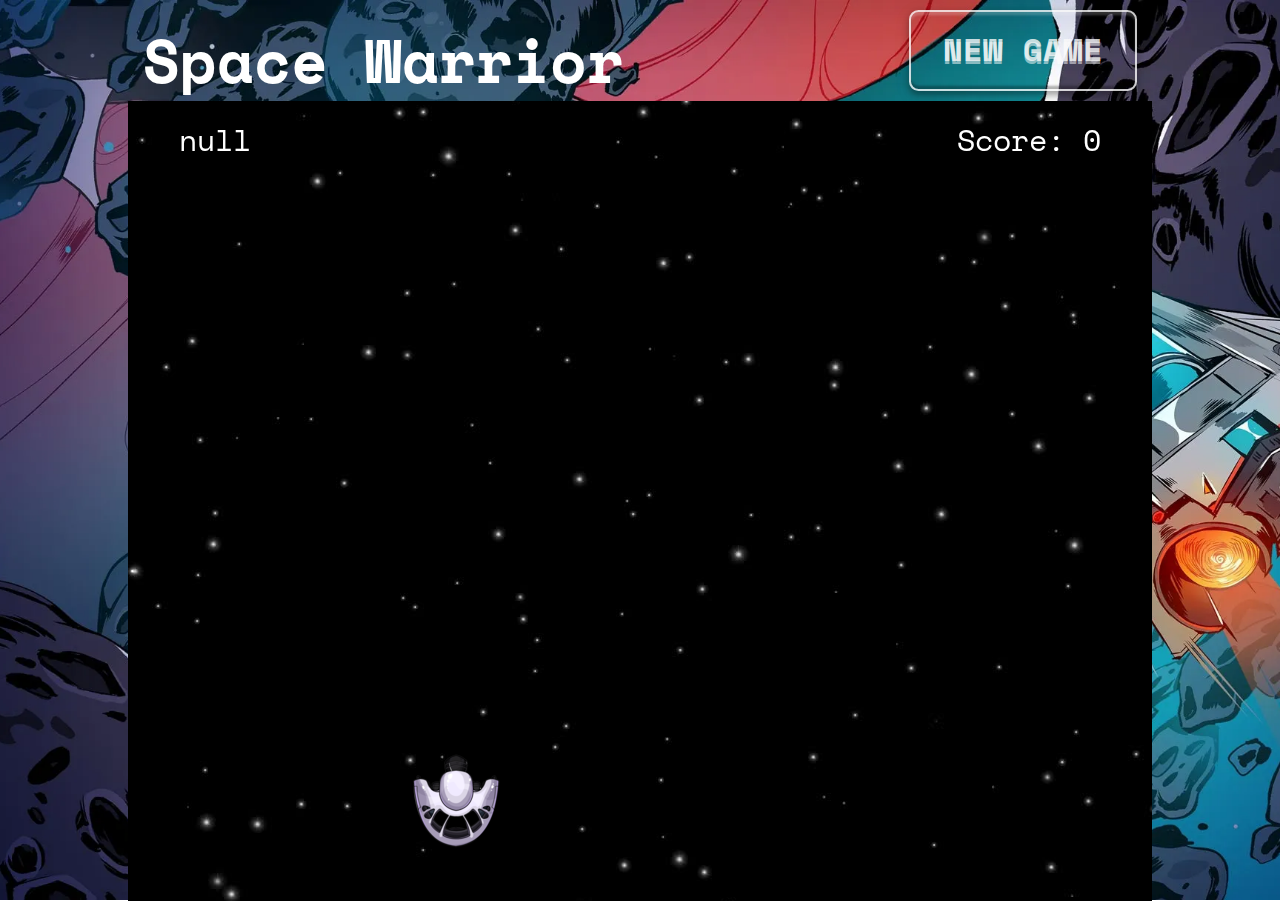
==== game.html @ 5e09e974 "add: game" ====
<!DOCTYPE html>
<html lang="en">
<head>
    <meta charset="UTF-8">
    <meta http-equiv="X-UA-Compatible" content="IE=edge">
    <meta name="viewport" content="width=device-width, initial-scale=1.0">
    <title>Space Races</title>
    <link rel="preconnect" href="https://fonts.googleapis.com">
    <link rel="preconnect" href="https://fonts.gstatic.com" crossorigin>
    <link href="https://fonts.googleapis.com/css2?family=Space+Mono:wght@700&display=swap" rel="stylesheet">
    <link rel="stylesheet" href="./css/style.css">
    <link rel="shortcut icon" href="./img/favicon.svg" type="image/x-icon">
    <link rel="stylesheet" href="./css/style.css">
    <script src="./js/main.js" defer></script>
</head>
<body ondblclick="clearSelection()">
    <header style="display: flex; justify-content: space-around; align-items: center;" >
        <a href="./index.html"><h1 style="font-size: 60px;">Space <span style="display: inline-block;">Warrior</span> </h1></a>
        <div class="gameBtns">
            <button class="gameBtnsNew playAgain">New game</button>
        </div>
    </header>
    <div class="game-container">
        <canvas id="canvas" width="1024px" height="800px"></canvas>
    </div>
</body>
</html>
---- css/style.css ----
/*

button {
    outline: none;
    border: none;
    border-radius: 14px;
    padding: 10px;
    color: #fff;
    background-color: #2ecc71;
    width: 240px;
    font-size: 32px;
    cursor: pointer;
    position: absolute;
    left: 50%;
    top: 100%;
    transform: translate(-50%, -50%);
    width: 30%;
}

button:hover {
    background-color: #3498db;
}



.screen {
    height: 500px;
    position: absolute;
    left: 50%;
    top: 50%;
    transform: translate(-50%, -50%);
}

#load {
    width: 100%;
    font-size: 36px;
    text-align: center;
}

#load.screen {
    animation: fadeIn 2s infinite alternate;
}

@keyframes fadeIn {
    from {
        opacity: 0;
    }
} */

* *,
*::after,
*::before {
    margin: 0;
    padding: 0;
    box-sizing: border-box;
    text-decoration: none;
}

html,
body {
    color: #000;
    background-color: #000;
    font-family: 'Space Mono', monospace;
    width: 100%;
    height: 100%;
    background: url(../img/bg.jpg) no-repeat center;
    background-size: cover;
}

.game-container {
    display: flex;
    justify-content: center;
    align-items: center;
}

h1 {
    padding-top: 20px;
    font-size: 90px;
    line-height: 9vh;
    text-align: center;
    color: white;
}

h1 span {
    display: block;
}

main {
    display: flex;
    justify-content: center;
    align-items: center;
    width: 100%;
    height: 65vh;
}

.content {
    display: flex;
    justify-content: center;
    align-items: center;
    flex-direction: column;
    width: 693px;
    height: 357px;
    color: white;
}

.form {
    text-align: center;
}

.content_nickname {
    font-size: 48px;
}

.content_userName {
    font: bold 2rem 'Space Mono', monospace;
    text-transform: uppercase;
    color: rgba(250, 250, 250, 0.8);
    text-shadow: 0 0.08em 0 rgba(255, 255, 255, 0.5);
    display: inline-block;
    outline: none;
    cursor: pointer;
    padding: 0.4em 1em 0.5em;
    border-radius: 0.3em;
    border: 2px solid;
    border-color: color(var(--btnColor) shade(20%)) color(var(--btnColor) shade(30%)) color(var(--btnColor) shade(40%));
    background-color: var(--btnColor);
    background-image: linear-gradient(var(--btnColor), color(var(--btnColor) shade(10%)));
    box-shadow: 0 0.1em 0.5em rgba(0, 0, 0, 0.1), 0 0.1em 0.2em rgba(0, 0, 0, 0.3), 0 -0.1em 0.07em rgba(0, 0, 0, 0.3) inset, 0 0.1em 0.07em rgba(255, 255, 255, 0.2) inset;
    transition: all 100ms;
    margin-bottom: 15px;
}

.content_userName::placeholder {
    color: rgba(250, 250, 250, 0.8);
}

.content_userName:hover {
    box-shadow: 0 0.1em 0.5em rgba(0, 0, 0, 0.4), 0 0.1em 0.2em rgba(0, 0, 0, 0.4), 0 -0.1em 0.07em rgba(0, 0, 0, 0.3) inset, 0 0.1em 0.07em rgba(255, 255, 255, 0.2) inset;
}

.content_btnPlay,
.gameBtnsNew {
    font: bold 2rem 'Space Mono', monospace;
    text-transform: uppercase;
    color: rgba(250, 250, 250, 0.8);
    text-shadow: 0 0.08em 0 rgba(255, 255, 255, 0.5);
    display: inline-block;
    outline: none;
    cursor: pointer;
    padding: 0.4em 1em 0.5em;
    border-radius: 0.3em;
    border: 2px solid;
    border-color: color(var(--btnColor) shade(20%)) color(var(--btnColor) shade(30%)) color(var(--btnColor) shade(40%));
    background-color: var(--btnColor);
    background-image: linear-gradient(var(--btnColor), color(var(--btnColor) shade(10%)));
    box-shadow: 0 0.1em 0.5em rgba(0, 0, 0, 0.1), 0 0.1em 0.2em rgba(0, 0, 0, 0.3), 0 -0.1em 0.07em rgba(0, 0, 0, 0.3) inset, 0 0.1em 0.07em rgba(255, 255, 255, 0.2) inset;
    transition: all 100ms;
}

.content_btnPlay:hover,
.gameBtnsNew:hover,
.content_btnPlay:focus,
.gameBtnsNew:focus {
    box-shadow: 0 0.1em 0.5em rgba(0, 0, 0, 0.4), 0 0.1em 0.2em rgba(0, 0, 0, 0.4), 0 -0.1em 0.07em rgba(0, 0, 0, 0.3) inset, 0 0.1em 0.07em rgba(255, 255, 255, 0.2) inset;
}

.content_btnPlay:active,
.gameBtnsNew:active {
    border-color: color(var(--btnColor) shade(30%)) color(var(--btnColor) shade(20%)) var(--btnColor);
    background-image: linear-gradient(color(var(--btnColor) shade(5%)), var(--btnColor));
    box-shadow: 0 0.1em 0.2em rgba(0, 0, 0, 0.1) inset, 0 0.1em 0.1em rgba(0, 0, 0, 0.2) inset, 0.05em 0 0.07em rgba(0, 0, 0, 0.2) inset, -0.05em 0 0.07em rgba(0, 0, 0, 0.2) inset;
    transition-duration: 10ms;
}


footer {
    color: white;
    text-align: center;
    font-size: 30px;
}

@media screen and (max-width: 760px) {
    h1 {
        font-size: 32px;
        line-height: 9vh;
        text-align: center;
    }

    .content_nickname {
        font-size: 36px;
    }

    .content_userName {
        font-size: 30px;
        width: 75%;
    }

    .content_btnPlay {
        font-size: 30px;
        padding: 1% 13%;
    }
}

@media screen and (max-width: 415px) {
    h1 {
        font-size: 28px;
        line-height: 9vh;
        text-align: center;
    }

    .content_nickname {
        font-size: 27px;
    }

    .content_userName {
        font-size: 26px;
        width: 90%;
    }

    .content_btnPlay {
        font-size: 26px;
        padding: 1% 13%;
    }
}
---- css/style.css ----
/*

button {
    outline: none;
    border: none;
    border-radius: 14px;
    padding: 10px;
    color: #fff;
    background-color: #2ecc71;
    width: 240px;
    font-size: 32px;
    cursor: pointer;
    position: absolute;
    left: 50%;
    top: 100%;
    transform: translate(-50%, -50%);
    width: 30%;
}

button:hover {
    background-color: #3498db;
}



.screen {
    height: 500px;
    position: absolute;
    left: 50%;
    top: 50%;
    transform: translate(-50%, -50%);
}

#load {
    width: 100%;
    font-size: 36px;
    text-align: center;
}

#load.screen {
    animation: fadeIn 2s infinite alternate;
}

@keyframes fadeIn {
    from {
        opacity: 0;
    }
} */

* *,
*::after,
*::before {
    margin: 0;
    padding: 0;
    box-sizing: border-box;
    text-decoration: none;
}

html,
body {
    color: #000;
    background-color: #000;
    font-family: 'Space Mono', monospace;
    width: 100%;
    height: 100%;
    background: url(../img/bg.jpg) no-repeat center;
    background-size: cover;
}

.game-container {
    display: flex;
    justify-content: center;
    align-items: center;
}

h1 {
    padding-top: 20px;
    font-size: 90px;
    line-height: 9vh;
    text-align: center;
    color: white;
}

h1 span {
    display: block;
}

main {
    display: flex;
    justify-content: center;
    align-items: center;
    width: 100%;
    height: 65vh;
}

.content {
    display: flex;
    justify-content: center;
    align-items: center;
    flex-direction: column;
    width: 693px;
    height: 357px;
    color: white;
}

.form {
    text-align: center;
}

.content_nickname {
    font-size: 48px;
}

.content_userName {
    font: bold 2rem 'Space Mono', monospace;
    text-transform: uppercase;
    color: rgba(250, 250, 250, 0.8);
    text-shadow: 0 0.08em 0 rgba(255, 255, 255, 0.5);
    display: inline-block;
    outline: none;
    cursor: pointer;
    padding: 0.4em 1em 0.5em;
    border-radius: 0.3em;
    border: 2px solid;
    border-color: color(var(--btnColor) shade(20%)) color(var(--btnColor) shade(30%)) color(var(--btnColor) shade(40%));
    background-color: var(--btnColor);
    background-image: linear-gradient(var(--btnColor), color(var(--btnColor) shade(10%)));
    box-shadow: 0 0.1em 0.5em rgba(0, 0, 0, 0.1), 0 0.1em 0.2em rgba(0, 0, 0, 0.3), 0 -0.1em 0.07em rgba(0, 0, 0, 0.3) inset, 0 0.1em 0.07em rgba(255, 255, 255, 0.2) inset;
    transition: all 100ms;
    margin-bottom: 15px;
}

.content_userName::placeholder {
    color: rgba(250, 250, 250, 0.8);
}

.content_userName:hover {
    box-shadow: 0 0.1em 0.5em rgba(0, 0, 0, 0.4), 0 0.1em 0.2em rgba(0, 0, 0, 0.4), 0 -0.1em 0.07em rgba(0, 0, 0, 0.3) inset, 0 0.1em 0.07em rgba(255, 255, 255, 0.2) inset;
}

.content_btnPlay,
.gameBtnsNew {
    font: bold 2rem 'Space Mono', monospace;
    text-transform: uppercase;
    color: rgba(250, 250, 250, 0.8);
    text-shadow: 0 0.08em 0 rgba(255, 255, 255, 0.5);
    display: inline-block;
    outline: none;
    cursor: pointer;
    padding: 0.4em 1em 0.5em;
    border-radius: 0.3em;
    border: 2px solid;
    border-color: color(var(--btnColor) shade(20%)) color(var(--btnColor) shade(30%)) color(var(--btnColor) shade(40%));
    background-color: var(--btnColor);
    background-image: linear-gradient(var(--btnColor), color(var(--btnColor) shade(10%)));
    box-shadow: 0 0.1em 0.5em rgba(0, 0, 0, 0.1), 0 0.1em 0.2em rgba(0, 0, 0, 0.3), 0 -0.1em 0.07em rgba(0, 0, 0, 0.3) inset, 0 0.1em 0.07em rgba(255, 255, 255, 0.2) inset;
    transition: all 100ms;
}

.content_btnPlay:hover,
.gameBtnsNew:hover,
.content_btnPlay:focus,
.gameBtnsNew:focus {
    box-shadow: 0 0.1em 0.5em rgba(0, 0, 0, 0.4), 0 0.1em 0.2em rgba(0, 0, 0, 0.4), 0 -0.1em 0.07em rgba(0, 0, 0, 0.3) inset, 0 0.1em 0.07em rgba(255, 255, 255, 0.2) inset;
}

.content_btnPlay:active,
.gameBtnsNew:active {
    border-color: color(var(--btnColor) shade(30%)) color(var(--btnColor) shade(20%)) var(--btnColor);
    background-image: linear-gradient(color(var(--btnColor) shade(5%)), var(--btnColor));
    box-shadow: 0 0.1em 0.2em rgba(0, 0, 0, 0.1) inset, 0 0.1em 0.1em rgba(0, 0, 0, 0.2) inset, 0.05em 0 0.07em rgba(0, 0, 0, 0.2) inset, -0.05em 0 0.07em rgba(0, 0, 0, 0.2) inset;
    transition-duration: 10ms;
}


footer {
    color: white;
    text-align: center;
    font-size: 30px;
}

@media screen and (max-width: 760px) {
    h1 {
        font-size: 32px;
        line-height: 9vh;
        text-align: center;
    }

    .content_nickname {
        font-size: 36px;
    }

    .content_userName {
        font-size: 30px;
        width: 75%;
    }

    .content_btnPlay {
        font-size: 30px;
        padding: 1% 13%;
    }
}

@media screen and (max-width: 415px) {
    h1 {
        font-size: 28px;
        line-height: 9vh;
        text-align: center;
    }

    .content_nickname {
        font-size: 27px;
    }

    .content_userName {
        font-size: 26px;
        width: 90%;
    }

    .content_btnPlay {
        font-size: 26px;
        padding: 1% 13%;
    }
}
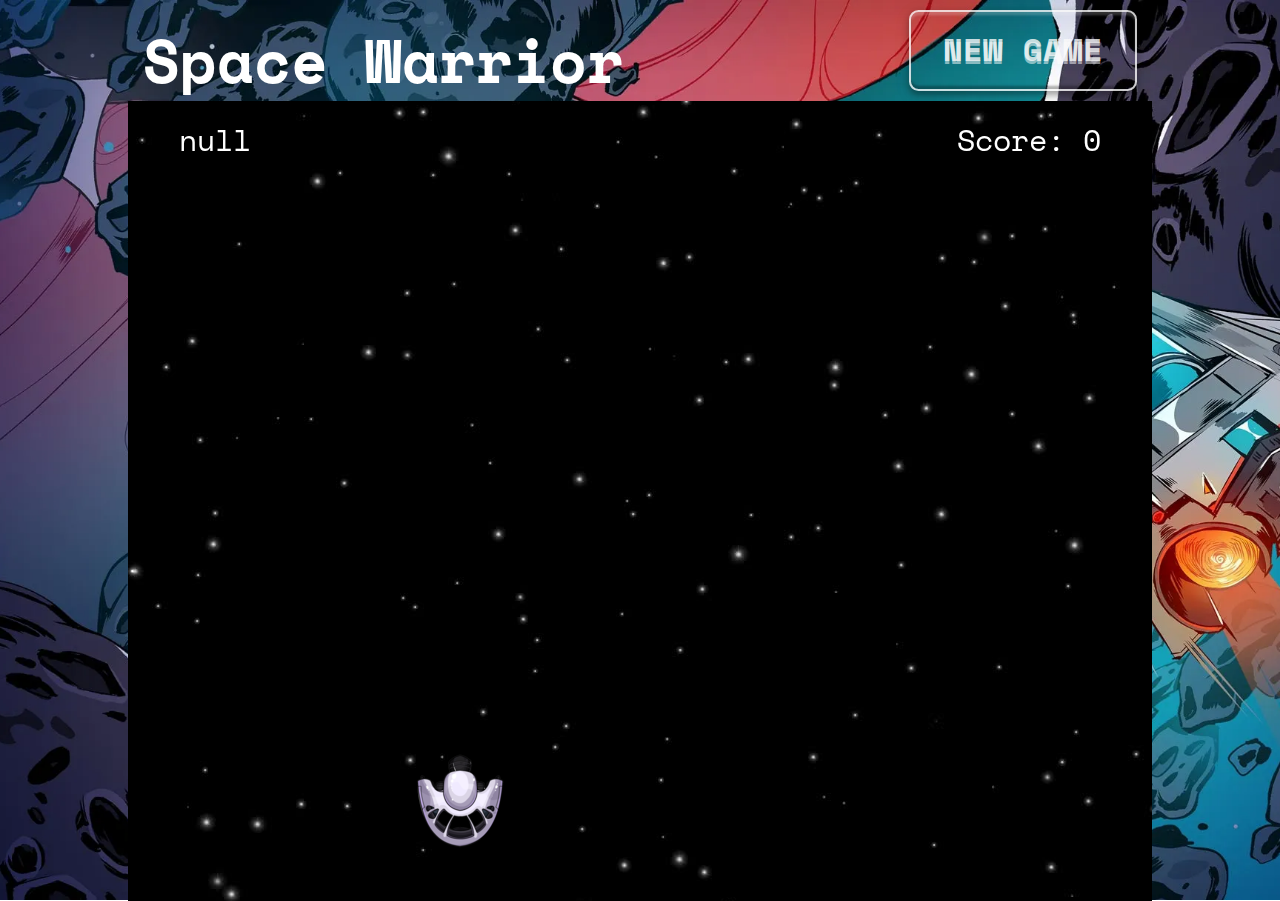
==== commit 3d643abe: "Update game.html" ====
--- a/game.html
+++ b/game.html
@@ -4,7 +4,7 @@
     <meta charset="UTF-8">
     <meta http-equiv="X-UA-Compatible" content="IE=edge">
     <meta name="viewport" content="width=device-width, initial-scale=1.0">
-    <title>Space Races</title>
+    <title>Space Warrior</title>
     <link rel="preconnect" href="https://fonts.googleapis.com">
     <link rel="preconnect" href="https://fonts.gstatic.com" crossorigin>
     <link href="https://fonts.googleapis.com/css2?family=Space+Mono:wght@700&display=swap" rel="stylesheet">
